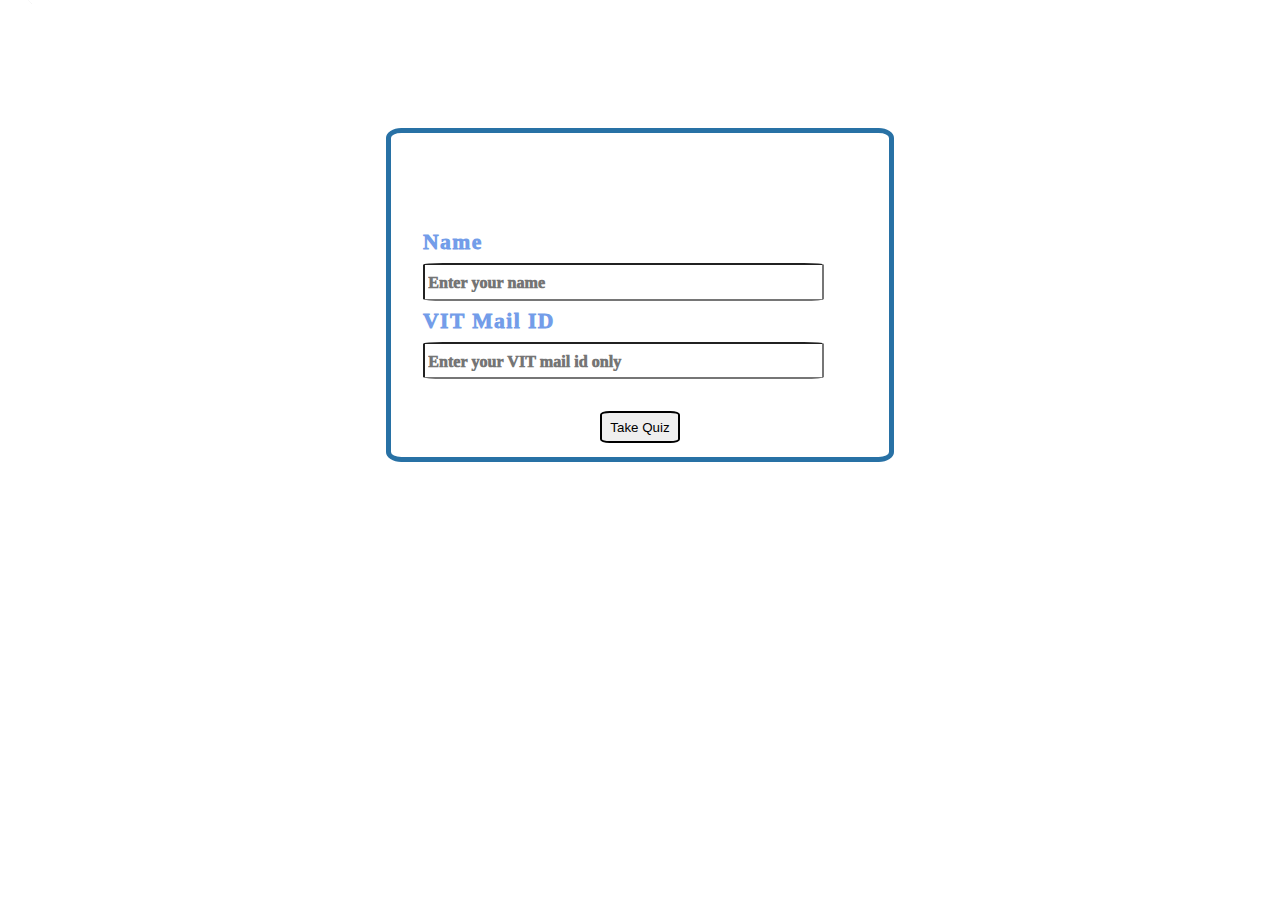
==== index.html @ f9856b74 "deploy" ====
<!DOCTYPE html>
<html lang="en">

<head>
    <meta charset="UTF-8">
    <meta name="viewport" content="width=device-width, initial-scale=1.0">
    <title>VIT ENTRANCE TEST</title>
    <link href="style.css" rel="stylesheet">
    <link href="font.css" rel="stylesheet">
    <script src="script.js"></script>
</head>

<body>

    <header>

        <img src="https://ww2.freelogovectors.net/wp-content/uploads/2023/01/vit-logo-freelogovectors.net_.png?lossy=1&w=2560&ssl=1"
            alt="VIT">

        <div class="heading">
            <span>VIT ENTRANCE TEST</span>
        </div>
    </header>

    <main>

        <div class="form-container">

            <div class="form-head">
                <h2>REGISTRATION FORM</h2>
            </div>

            <div class="form-content">
                <form name="regForm" onsubmit="return validateForm(event);">

                    <!--Name-->
                    <div class="Name">
                        <label for="stud-name">Name</label><br>
                        <input type="text" name="stud-name" id="stud-name" placeholder="Enter your name">
                        <span id="nameloc" class="alert"></span>
                    </div>


                    <!--Mail-->
                    <div class="Mail">
                        <label for="stud-mail">VIT Mail ID</label><br>
                        <input type="email" name="stud-mail" id="stud-mail" placeholder="Enter your VIT mail id only">
                        <span id="mailloc" class="alert"></span>

                    </div>


                    <!--Submit Button-->
                    <div class="Submit">
                        <button type="submit" value="Submit" id="submit_btn">Take Quiz</button>
                    </div>

                </form>
            </div>
        </div>



    </main>

</body>

</html>
---- style.css ----
html,body {
    background-image: url("https://img.freepik.com/free-vector/dark-wavy-colors-background_23-2148403785.jpg?size=626&ext=jpg");
    background-repeat: no-repeat;
    background-size: 100% 150%;
    overflow-x:hidden;
    margin: 0;
    padding: 0;
    height: 100%;
}


header {
    display: flex;
    width: 100%;
    flex-direction: row;
    padding: 0;
    margin: 0;
    background-image: url("https://img.freepik.com/free-psd/abstract-background-design_1297-85.jpg?size=626&ext=jpg");
    background-repeat: no-repeat;
    background-size: 100%;
    position: fixed; /* Make the header fixed */
    top: 0; /* Position it at the top of the viewport */
    color: white;
}

img{
    height:6rem;
    float: left;
    filter: brightness(500%);
    padding-left:1rem;
}

.heading {
    margin: auto;
    font-family: 'Geologica';
    font-size: 3.5rem;
    font-weight: 1000;
    text-transform: uppercase;
    padding-right: 8rem;
    white-space: nowrap; /* Prevent text from wrapping to the next line */
}


main {
    display: flex;
    /* align-items: center; */
    justify-content: center; 
    height: 100vh; /* Optional: Make sure the main takes up the full viewport height */
}

.form-container {
    border: 5px solid rgb(40, 113, 165);
    text-align: justify;
    padding: 0.45rem 2rem;
    /* background-color: rgb(13, 7, 7); */
    width: fit-content;
    border-radius: 3%;
    margin: 8rem auto; /* Horizontally center the form-container within main */
    background-image: url("https://img.freepik.com/free-psd/abstract-background-design_1297-85.jpg?size=626&ext=jpg");
    background-position: top; /* Align the background image to the top */
    background-size: 100%;
    box-sizing: border-box; /* Include padding and border in the container's dimensions */
    height:fit-content;
    
}


h2 {
    font-family:'Geologica';
    text-align: center;
    font-size: 2rem;
    letter-spacing: 0.3rem;
    color: white;
}

input {
    margin:0.5rem 0;
    width: 90%;
    height: 1.7rem;
    border-radius: 5%;
    background-color: transparent;
    color:white;
    font-family: 'REM';
    font-size: 1.2rem;
    padding:0.2rem;
}

::placeholder{
    font-family: 'Belanosima';
    font-size: 1.01rem;
    font-weight: 1000;
    letter-spacing: 0.0rem;
}


label,textarea {
    font-family: 'Jost';
    font-weight: 1000;
    font-size: 1.35rem;
    color:rgb(115, 157, 233);
    letter-spacing: 0.09rem;
}

.Submit {
    margin:1.5em auto 0.4em auto;
    text-align:center;
}

button {    
    height:2rem;
    width:5rem;
    border: 2px solid black;
    border-radius: 12%;
}

button:hover {
    background-color:rgb(9, 226, 238) ;
}

.alert {
    color:rgb(255, 0, 0);
    filter: brightness(500%);
    display: block;
    font-size: 1.15rem;
    font-weight: 1000;
    letter-spacing:0.1rem;
}
---- font.css ----
/* vietnamese */
@font-face {
    font-family: 'Alata';
    font-style: normal;
    font-weight: 400;
    font-display: swap;
    src: url(https://fonts.gstatic.com/s/alata/v9/PbytFmztEwbIoceyzqYhQA.woff2) format('woff2');
    unicode-range: U+0102-0103, U+0110-0111, U+0128-0129, U+0168-0169, U+01A0-01A1, U+01AF-01B0, U+0300-0301, U+0303-0304, U+0308-0309, U+0323, U+0329, U+1EA0-1EF9, U+20AB;
  }
  /* latin-ext */
  @font-face {
    font-family: 'Alata';
    font-style: normal;
    font-weight: 400;
    font-display: swap;
    src: url(https://fonts.gstatic.com/s/alata/v9/PbytFmztEwbIocezzqYhQA.woff2) format('woff2');
    unicode-range: U+0100-02AF, U+0304, U+0308, U+0329, U+1E00-1E9F, U+1EF2-1EFF, U+2020, U+20A0-20AB, U+20AD-20CF, U+2113, U+2C60-2C7F, U+A720-A7FF;
  }
  /* latin */
  @font-face {
    font-family: 'Alata';
    font-style: normal;
    font-weight: 400;
    font-display: swap;
    src: url(https://fonts.gstatic.com/s/alata/v9/PbytFmztEwbIoce9zqY.woff2) format('woff2');
    unicode-range: U+0000-00FF, U+0131, U+0152-0153, U+02BB-02BC, U+02C6, U+02DA, U+02DC, U+0304, U+0308, U+0329, U+2000-206F, U+2074, U+20AC, U+2122, U+2191, U+2193, U+2212, U+2215, U+FEFF, U+FFFD;
  }
  /* latin-ext */
  @font-face {
    font-family: 'Bebas Neue';
    font-style: normal;
    font-weight: 400;
    font-display: swap;
    src: url(https://fonts.gstatic.com/s/bebasneue/v14/JTUSjIg69CK48gW7PXoo9Wdhyzbi.woff2) format('woff2');
    unicode-range: U+0100-02AF, U+0304, U+0308, U+0329, U+1E00-1E9F, U+1EF2-1EFF, U+2020, U+20A0-20AB, U+20AD-20CF, U+2113, U+2C60-2C7F, U+A720-A7FF;
  }
  /* latin */
  @font-face {
    font-family: 'Bebas Neue';
    font-style: normal;
    font-weight: 400;
    font-display: swap;
    src: url(https://fonts.gstatic.com/s/bebasneue/v14/JTUSjIg69CK48gW7PXoo9Wlhyw.woff2) format('woff2');
    unicode-range: U+0000-00FF, U+0131, U+0152-0153, U+02BB-02BC, U+02C6, U+02DA, U+02DC, U+0304, U+0308, U+0329, U+2000-206F, U+2074, U+20AC, U+2122, U+2191, U+2193, U+2212, U+2215, U+FEFF, U+FFFD;
  }
  /* latin-ext */
  @font-face {
    font-family: 'Belanosima';
    font-style: normal;
    font-weight: 400;
    font-display: swap;
    src: url(https://fonts.gstatic.com/s/belanosima/v3/3y9k6bI8ejDo_3MfCDSL9AlRFkJB.woff2) format('woff2');
    unicode-range: U+0100-02AF, U+0304, U+0308, U+0329, U+1E00-1E9F, U+1EF2-1EFF, U+2020, U+20A0-20AB, U+20AD-20CF, U+2113, U+2C60-2C7F, U+A720-A7FF;
  }
  /* latin */
  @font-face {
    font-family: 'Belanosima';
    font-style: normal;
    font-weight: 400;
    font-display: swap;
    src: url(https://fonts.gstatic.com/s/belanosima/v3/3y9k6bI8ejDo_3MfCDSL9AdRFg.woff2) format('woff2');
    unicode-range: U+0000-00FF, U+0131, U+0152-0153, U+02BB-02BC, U+02C6, U+02DA, U+02DC, U+0304, U+0308, U+0329, U+2000-206F, U+2074, U+20AC, U+2122, U+2191, U+2193, U+2212, U+2215, U+FEFF, U+FFFD;
  }
  /* cyrillic-ext */
  @font-face {
    font-family: 'Geologica';
    font-style: normal;
    font-weight: 600;
    font-display: swap;
    src: url(https://fonts.gstatic.com/s/geologica/v1/oY1o8evIr7j9P3TN9YwNAdyjzUyDKkKdAGOJh1UlCDUIhAIdhCZOn1fLsig7jfvCCPHZckU8H3G11_z-_OZqD8Hsc-kSAEWn.woff2) format('woff2');
    unicode-range: U+0460-052F, U+1C80-1C88, U+20B4, U+2DE0-2DFF, U+A640-A69F, U+FE2E-FE2F;
  }
  /* cyrillic */
  @font-face {
    font-family: 'Geologica';
    font-style: normal;
    font-weight: 600;
    font-display: swap;
    src: url(https://fonts.gstatic.com/s/geologica/v1/oY1o8evIr7j9P3TN9YwNAdyjzUyDKkKdAGOJh1UlCDUIhAIdhCZOn1fLsig7jfvCCPHZckU8H3G11_z-_OZqD8Hsc-ASAEWn.woff2) format('woff2');
    unicode-range: U+0301, U+0400-045F, U+0490-0491, U+04B0-04B1, U+2116;
  }
  /* greek */
  @font-face {
    font-family: 'Geologica';
    font-style: normal;
    font-weight: 600;
    font-display: swap;
    src: url(https://fonts.gstatic.com/s/geologica/v1/oY1o8evIr7j9P3TN9YwNAdyjzUyDKkKdAGOJh1UlCDUIhAIdhCZOn1fLsig7jfvCCPHZckU8H3G11_z-_OZqD8Hsc-cSAEWn.woff2) format('woff2');
    unicode-range: U+0370-03FF;
  }
  /* vietnamese */
  @font-face {
    font-family: 'Geologica';
    font-style: normal;
    font-weight: 600;
    font-display: swap;
    src: url(https://fonts.gstatic.com/s/geologica/v1/oY1o8evIr7j9P3TN9YwNAdyjzUyDKkKdAGOJh1UlCDUIhAIdhCZOn1fLsig7jfvCCPHZckU8H3G11_z-_OZqD8Hsc-sSAEWn.woff2) format('woff2');
    unicode-range: U+0102-0103, U+0110-0111, U+0128-0129, U+0168-0169, U+01A0-01A1, U+01AF-01B0, U+0300-0301, U+0303-0304, U+0308-0309, U+0323, U+0329, U+1EA0-1EF9, U+20AB;
  }
  /* latin-ext */
  @font-face {
    font-family: 'Geologica';
    font-style: normal;
    font-weight: 600;
    font-display: swap;
    src: url(https://fonts.gstatic.com/s/geologica/v1/oY1o8evIr7j9P3TN9YwNAdyjzUyDKkKdAGOJh1UlCDUIhAIdhCZOn1fLsig7jfvCCPHZckU8H3G11_z-_OZqD8Hsc-oSAEWn.woff2) format('woff2');
    unicode-range: U+0100-02AF, U+0304, U+0308, U+0329, U+1E00-1E9F, U+1EF2-1EFF, U+2020, U+20A0-20AB, U+20AD-20CF, U+2113, U+2C60-2C7F, U+A720-A7FF;
  }
  /* latin */
  @font-face {
    font-family: 'Geologica';
    font-style: normal;
    font-weight: 600;
    font-display: swap;
    src: url(https://fonts.gstatic.com/s/geologica/v1/oY1o8evIr7j9P3TN9YwNAdyjzUyDKkKdAGOJh1UlCDUIhAIdhCZOn1fLsig7jfvCCPHZckU8H3G11_z-_OZqD8Hsc-QSAA.woff2) format('woff2');
    unicode-range: U+0000-00FF, U+0131, U+0152-0153, U+02BB-02BC, U+02C6, U+02DA, U+02DC, U+0304, U+0308, U+0329, U+2000-206F, U+2074, U+20AC, U+2122, U+2191, U+2193, U+2212, U+2215, U+FEFF, U+FFFD;
  }
  /* latin-ext */
  @font-face {
    font-family: 'Hammersmith One';
    font-style: normal;
    font-weight: 400;
    font-display: swap;
    src: url(https://fonts.gstatic.com/s/hammersmithone/v17/qWcyB624q4L_C4jGQ9IK0O_dFlnruxElg4M.woff2) format('woff2');
    unicode-range: U+0100-02AF, U+0304, U+0308, U+0329, U+1E00-1E9F, U+1EF2-1EFF, U+2020, U+20A0-20AB, U+20AD-20CF, U+2113, U+2C60-2C7F, U+A720-A7FF;
  }
  /* latin */
  @font-face {
    font-family: 'Hammersmith One';
    font-style: normal;
    font-weight: 400;
    font-display: swap;
    src: url(https://fonts.gstatic.com/s/hammersmithone/v17/qWcyB624q4L_C4jGQ9IK0O_dFlnrtREl.woff2) format('woff2');
    unicode-range: U+0000-00FF, U+0131, U+0152-0153, U+02BB-02BC, U+02C6, U+02DA, U+02DC, U+0304, U+0308, U+0329, U+2000-206F, U+2074, U+20AC, U+2122, U+2191, U+2193, U+2212, U+2215, U+FEFF, U+FFFD;
  }
  /* cyrillic */
  @font-face {
    font-family: 'Jost';
    font-style: normal;
    font-weight: 400;
    font-display: swap;
    src: url(https://fonts.gstatic.com/s/jost/v14/92zPtBhPNqw79Ij1E865zBUv7myjJTVFNIg8mg.woff2) format('woff2');
    unicode-range: U+0301, U+0400-045F, U+0490-0491, U+04B0-04B1, U+2116;
  }
  /* latin-ext */
  @font-face {
    font-family: 'Jost';
    font-style: normal;
    font-weight: 400;
    font-display: swap;
    src: url(https://fonts.gstatic.com/s/jost/v14/92zPtBhPNqw79Ij1E865zBUv7myjJTVPNIg8mg.woff2) format('woff2');
    unicode-range: U+0100-02AF, U+0304, U+0308, U+0329, U+1E00-1E9F, U+1EF2-1EFF, U+2020, U+20A0-20AB, U+20AD-20CF, U+2113, U+2C60-2C7F, U+A720-A7FF;
  }
  /* latin */
  @font-face {
    font-family: 'Jost';
    font-style: normal;
    font-weight: 400;
    font-display: swap;
    src: url(https://fonts.gstatic.com/s/jost/v14/92zPtBhPNqw79Ij1E865zBUv7myjJTVBNIg.woff2) format('woff2');
    unicode-range: U+0000-00FF, U+0131, U+0152-0153, U+02BB-02BC, U+02C6, U+02DA, U+02DC, U+0304, U+0308, U+0329, U+2000-206F, U+2074, U+20AC, U+2122, U+2191, U+2193, U+2212, U+2215, U+FEFF, U+FFFD;
  }
  /* vietnamese */
  @font-face {
    font-family: 'REM';
    font-style: normal;
    font-weight: 400;
    font-display: swap;
    src: url(https://fonts.gstatic.com/s/rem/v2/WnzgHAIoSDyHbRjfsYumpRvUPMLqnTIebbqI.woff2) format('woff2');
    unicode-range: U+0102-0103, U+0110-0111, U+0128-0129, U+0168-0169, U+01A0-01A1, U+01AF-01B0, U+0300-0301, U+0303-0304, U+0308-0309, U+0323, U+0329, U+1EA0-1EF9, U+20AB;
  }
  /* latin-ext */
  @font-face {
    font-family: 'REM';
    font-style: normal;
    font-weight: 400;
    font-display: swap;
    src: url(https://fonts.gstatic.com/s/rem/v2/WnzgHAIoSDyHbRjfsYumpRvUPMLqnTMebbqI.woff2) format('woff2');
    unicode-range: U+0100-02AF, U+0304, U+0308, U+0329, U+1E00-1E9F, U+1EF2-1EFF, U+2020, U+20A0-20AB, U+20AD-20CF, U+2113, U+2C60-2C7F, U+A720-A7FF;
  }
  /* latin */
  @font-face {
    font-family: 'REM';
    font-style: normal;
    font-weight: 400;
    font-display: swap;
    src: url(https://fonts.gstatic.com/s/rem/v2/WnzgHAIoSDyHbRjfsYumpRvUPMLqnT0ebQ.woff2) format('woff2');
    unicode-range: U+0000-00FF, U+0131, U+0152-0153, U+02BB-02BC, U+02C6, U+02DA, U+02DC, U+0304, U+0308, U+0329, U+2000-206F, U+2074, U+20AC, U+2122, U+2191, U+2193, U+2212, U+2215, U+FEFF, U+FFFD;
  }
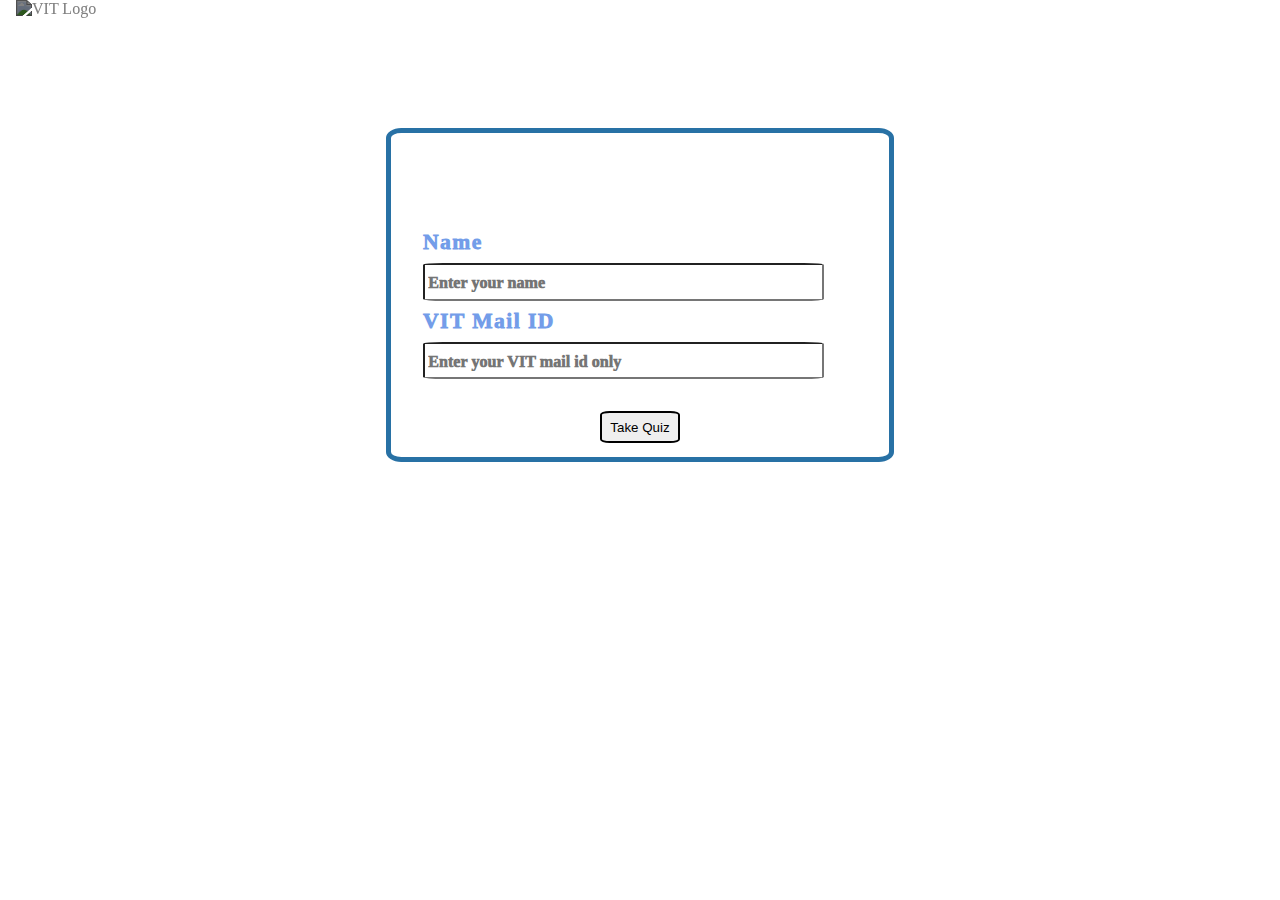
==== commit c224473b: "image modified" ====
--- a/index.html
+++ b/index.html
@@ -14,8 +14,8 @@
 
     <header>
 
-        <img src="https://ww2.freelogovectors.net/wp-content/uploads/2023/01/vit-logo-freelogovectors.net_.png?lossy=1&w=2560&ssl=1"
-            alt="VIT">
+        <img src="https://i.pinimg.com/736x/c6/c2/e9/c6c2e9022f25f404fe108a4cfefab222.jpg" alt="VIT Logo"
+            style="display: block; width: 100%; height: auto; background-color: transparent; filter: brightness(0.5);">
 
         <div class="heading">
             <span>VIT ENTRANCE TEST</span>
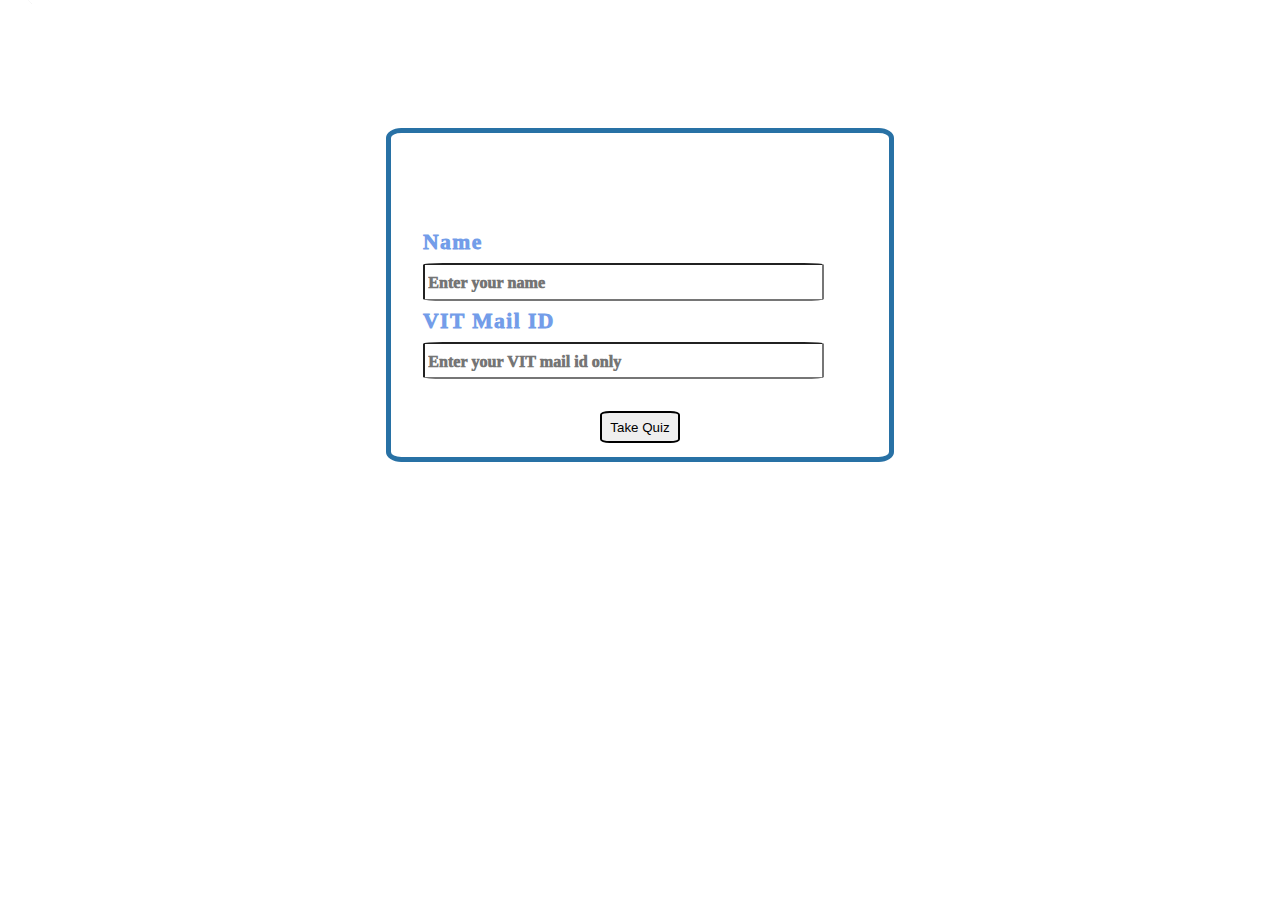
==== commit 54148648: "image modified" ====
--- a/index.html
+++ b/index.html
@@ -14,8 +14,7 @@
 
     <header>
 
-        <img src="https://i.pinimg.com/736x/c6/c2/e9/c6c2e9022f25f404fe108a4cfefab222.jpg" alt="VIT Logo"
-            style="display: block; width: 100%; height: auto; background-color: transparent; filter: brightness(0.5);">
+        <img src="https://i.pinimg.com/736x/c6/c2/e9/c6c2e9022f25f404fe108a4cfefab222.jpg" alt="VIT">
 
         <div class="heading">
             <span>VIT ENTRANCE TEST</span>
